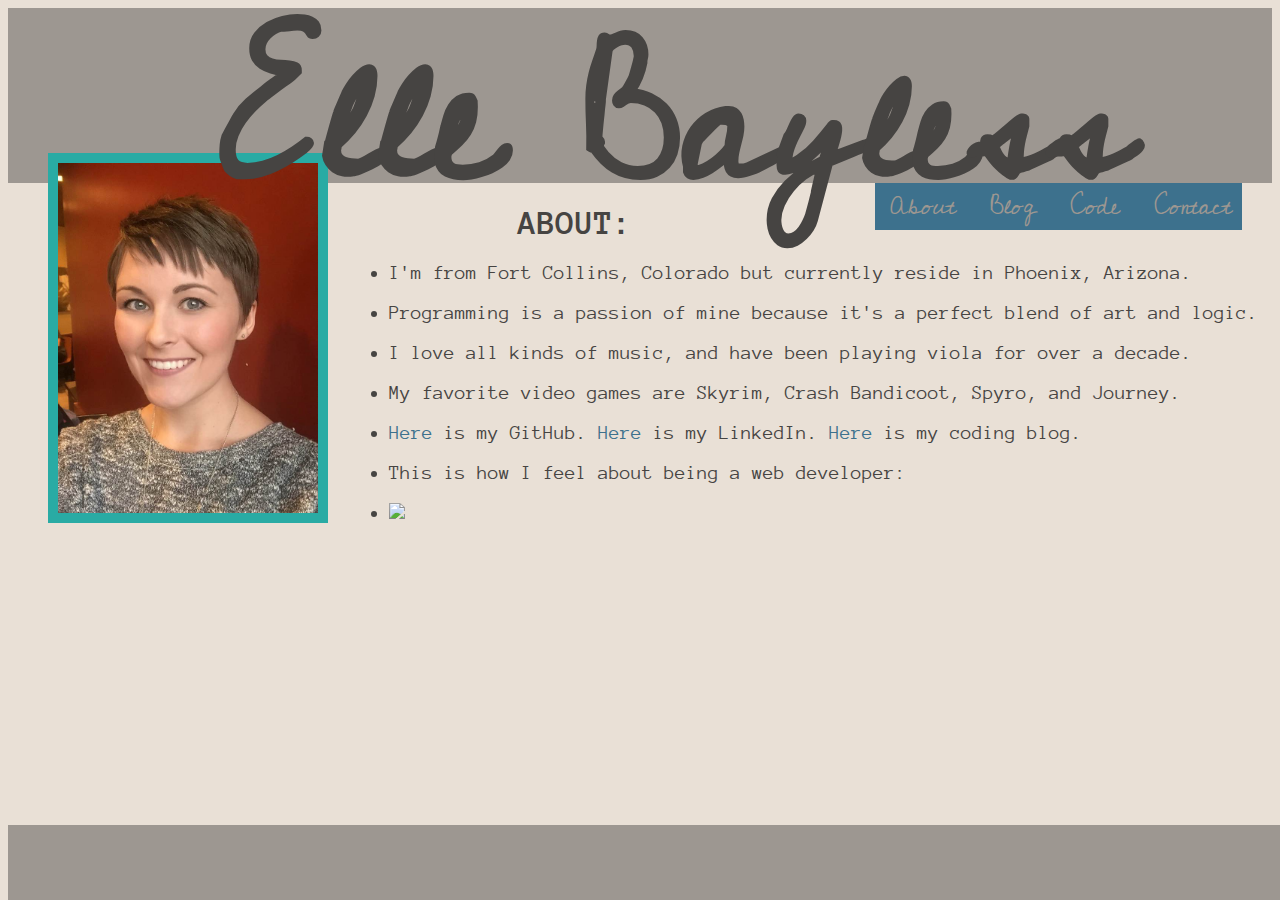
==== index.html @ fcaae19b "New text and headshot. Added pg 2" ====
<!DOCTYPE html>
<html>
	<head>
		<link href='https://fonts.googleapis.com/css?family=Anonymous+Pro' rel='stylesheet' type='text/css'>
		<link href='https://fonts.googleapis.com/css?family=Cedarville+Cursive' rel='stylesheet' type='text/css'>
		<link type="text/css" rel="stylesheet" href="Styles.css"/>
		<title>Elle Bayless</title>
	</head>
	<body>
			<div class= "header">
					<h1><span id= "name">Elle</span> Bayless</h1>
					<div class= "buttonWrapper">
						<a href="hello.html"><div class="Button">About</div></a>
						<div class="Button">Blog</div>
						<div class="Button">Code</div>
						<div class="Button">Contact</div>
					</div>
			</div>
			<div class= "headshot">
				<img src="elleHeadshot.jpg"/>
			</div>
			<h2>ABOUT:</h2>
			<div class= "bullets">
				<ul>
					<li>I'm from Fort Collins, Colorado but currently reside in Phoenix, Arizona.</li>
					<li>Programming is a passion of mine because it's a perfect blend of art and logic.</li>
					<li>I love all kinds of music, and have been playing viola for over a decade.</li>
					<li>My favorite video games are Skyrim, Crash Bandicoot, Spyro, and Journey.
					<li>
						<a href="https://github.com/ellebayless">Here</a> is my GitHub.
						<a href="https://www.linkedin.com/in/elle-bayless-16b81190">Here</a> is my LinkedIn.
						<a href="https://ellebaylessdotcom.wordpress.com/"> Here</a> is my coding blog.
					</li>
					<li>This is how I feel about being a web developer: </li>
					<li><IMG SRC="http://vignette2.wikia.nocookie.net/pbesantivirusisterrible/images/1/1e/Jonah-hill-excited-gif.gif/revision/latest?cb=20160424195057"></li>
				</ul>
			</div>
			<div class= "footer"></div>
	</body>
</html>
---- Styles.css ----
body {
  font-family: Anonymous Pro, Courier;
  font-size: 1em;
  background-color: #e9e0d6;
}
h1 {
  font-family: Cedarville Cursive, Courier;
  color: #464442;
  text-align: center;
  font-size: 175px;
  margin: 0 auto;
}
#name {
  font-size: 195px;
}
.header {
  height: 175px;
  width: 100%;
  background-color: #9d9791;
  text-align: center;
}
.header h1 {
  color: #464442;
  display: block;
  position: absolute;
  left: 17%;
  margin-top: -75px;
  z-index:1;
}
.Button {
  display: inline-block;
  font-family: Cedarville Cursive, Courier;
  color: #9d9791;
  text-align: center;
  font-size: 25px;
  padding-left: 15px;
  padding-right: 10px;
}
.buttonWrapper {
  margin-top: 175px;
  margin-right: 30px;
  float:right;
  background-color: #3d718d;

}
.headshot {
  height: 350px;
  width: 260px;
  border: 10px solid #29aba4;
  float: left;
  margin-top: -30px;
  margin-left: 40px;
}
.headshot img {
  width: 100%;
  height: inherit;
  overflow: hidden;
  border-color: #29aba4;
}
h2 {
  font-family: Anonymous Pro, Courier;
  color: #464442;
  text-align: left;
  font-size: 35px;
  margin: 0 auto;
  position: relative;
  margin-top: 30px;
  margin-left: 510px;
  line-height: 20px;
}
.bullets {
  font-family: Anonymous Pro, Courier;
  color: #464442;
  font-size: 20px;
  margin: 0 auto;
  float: right;
  width: 73%;
}
.bullets ul li {
  line-height: 40px;
}
a {
  text-decoration: none;
  color: #3d718d;
}
a:hover {
    color: #29aba4;
}
.footer {
  height: 75px;
  width: 100%;
  background-color: #9d9791;
  position: absolute;
  bottom: 0px;
  margin: 0 auto;
}
/*fawn= #e9e0d6*/
/*light grey= #9d9791*/
/*dark grey= #464442*/
/*blue= #3d718d*/
/*teal = #29aba4*/
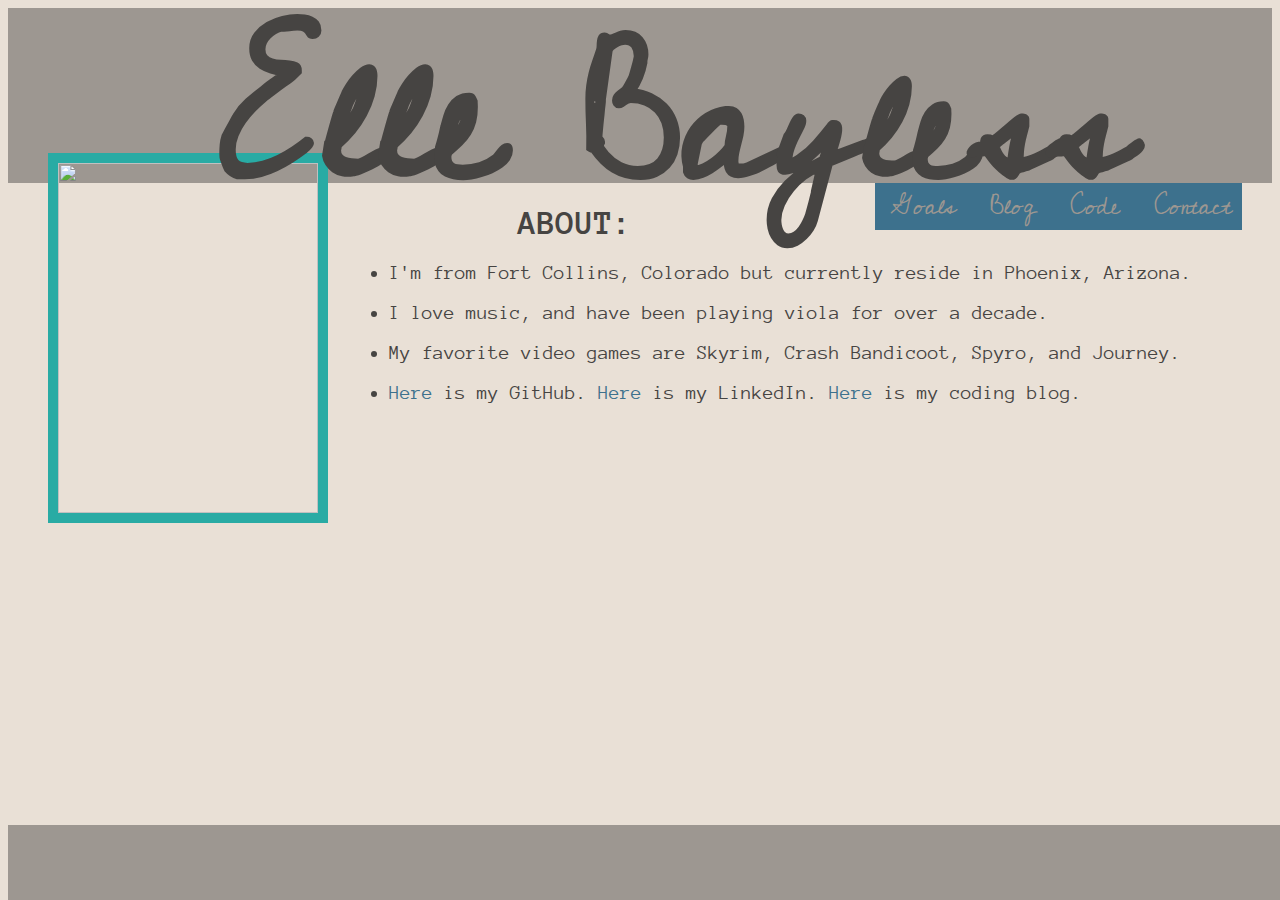
==== commit 43fdb3e3: "Added Contact page" ====
--- a/index.html
+++ b/index.html
@@ -10,29 +10,26 @@
 			<div class= "header">
 					<h1><span id= "name">Elle</span> Bayless</h1>
 					<div class= "buttonWrapper">
-						<a href="hello.html"><div class="Button">About</div></a>
-						<div class="Button">Blog</div>
-						<div class="Button">Code</div>
-						<div class="Button">Contact</div>
+						<a href="hello.html"><div class="Button">Goals</div></a>
+						<a href="https://ellebaylessdotcom.wordpress.com/"><div class="Button">Blog</div></a>
+						<a href="https://github.com/ellebayless"><div class="Button">Code</div></a>
+						<a href="contact.html"><div class="Button">Contact</div></a>
 					</div>
 			</div>
 			<div class= "headshot">
-				<img src="elleHeadshot.jpg"/>
+				<img src="elleHeadshot1.jpg"/>
 			</div>
 			<h2>ABOUT:</h2>
 			<div class= "bullets">
 				<ul>
 					<li>I'm from Fort Collins, Colorado but currently reside in Phoenix, Arizona.</li>
-					<li>Programming is a passion of mine because it's a perfect blend of art and logic.</li>
-					<li>I love all kinds of music, and have been playing viola for over a decade.</li>
-					<li>My favorite video games are Skyrim, Crash Bandicoot, Spyro, and Journey.
+					<li>I love music, and have been playing viola for over a decade.</li>
+					<li>My favorite video games are Skyrim, Crash Bandicoot, Spyro, and Journey.</li>
 					<li>
 						<a href="https://github.com/ellebayless">Here</a> is my GitHub.
 						<a href="https://www.linkedin.com/in/elle-bayless-16b81190">Here</a> is my LinkedIn.
 						<a href="https://ellebaylessdotcom.wordpress.com/"> Here</a> is my coding blog.
 					</li>
-					<li>This is how I feel about being a web developer: </li>
-					<li><IMG SRC="http://vignette2.wikia.nocookie.net/pbesantivirusisterrible/images/1/1e/Jonah-hill-excited-gif.gif/revision/latest?cb=20160424195057"></li>
 				</ul>
 			</div>
 			<div class= "footer"></div>
